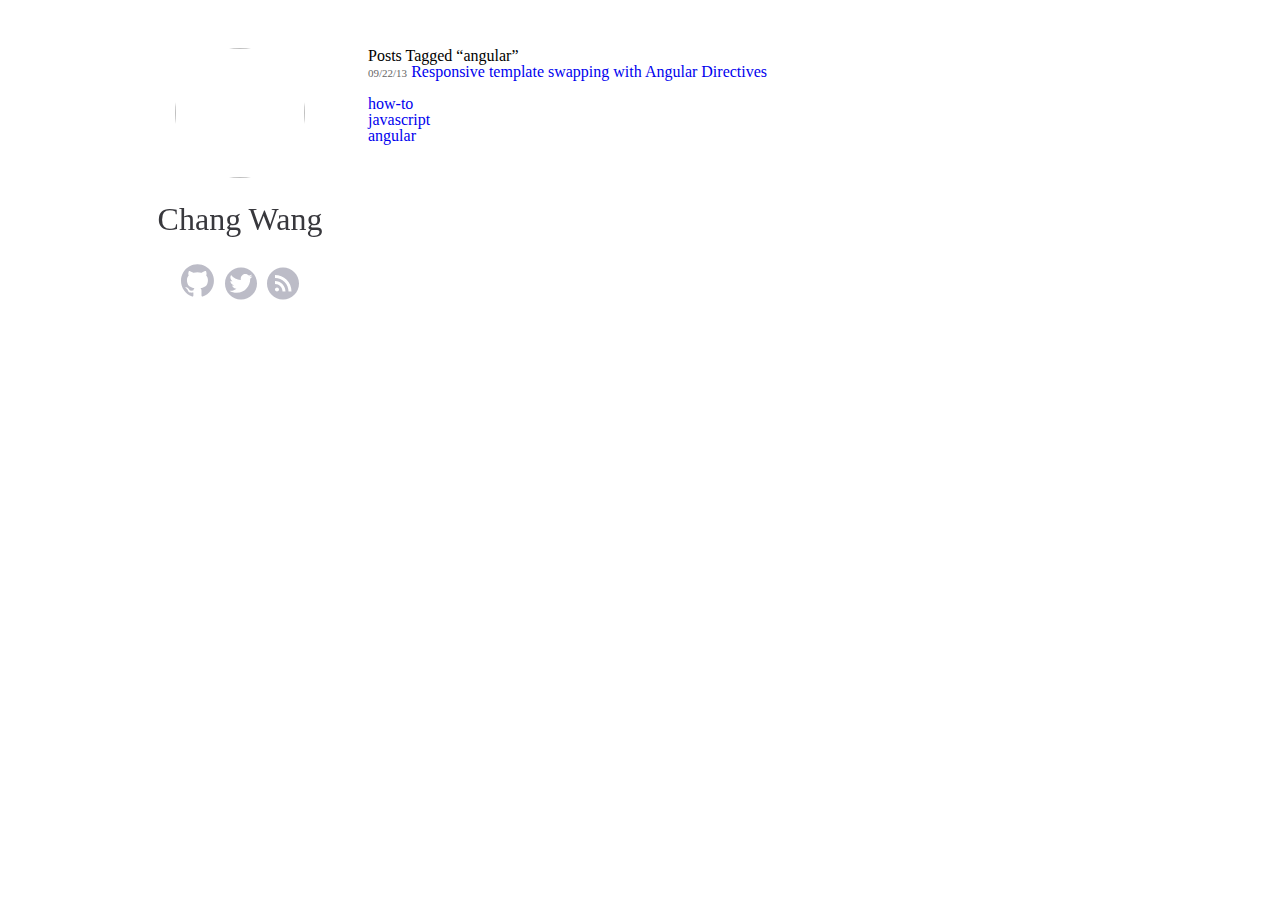
==== tag/angular/index.html @ cd85d681 "responsive template swapping with angular" ====
<!DOCTYPE html>
<html lang="en-us">
<head>
  <meta charset="utf-8">
  <meta http-equiv="X-UA-Compatible" content="IE=edge,chrome=1">
  <title>Posts Tagged &ldquo;angular&rdquo; &mdash; CheapSteak.net </title>
  <meta name="author" content="Chang Wang" />
  <link rel="stylesheet" href="/css/syntax.css" type="text/css" />
  <link rel="stylesheet" href="/css/screen.css" type="text/css" media="screen, projection" />

   <!-- Typekit -->
   <!--
   <script type="text/javascript" src="http://use.typekit.com/jpd0pfm.js"></script>
   <script type="text/javascript">try{Typekit.load();}catch(e){}</script>
    -->
  <script>
    (function(i,s,o,g,r,a,m){i['GoogleAnalyticsObject']=r;i[r]=i[r]||function(){
    (i[r].q=i[r].q||[]).push(arguments)},i[r].l=1*new Date();a=s.createElement(o),
    m=s.getElementsByTagName(o)[0];a.async=1;a.src=g;m.parentNode.insertBefore(a,m)
    })(window,document,'script','//www.google-analytics.com/analytics.js','ga');

    ga('create', 'UA-43310033-1', 'cheapsteak.net');
    ga('send', 'pageview');

  </script>
  <script type="text/javascript" src="//use.typekit.net/ogq1nyq.js"></script>
  <script type="text/javascript">try{Typekit.load();}catch(e){}</script>
</head>
<body>
  <div class="site-wrapper">
    <header class="site-header">
        <a href="/"><img alt="" src="http://www.gravatar.com/avatar/7107daea85a92f08a890d6c268142043.png?size=260" class="avatar"></a>
        <h1 class="heading"><a class="home-link" href="/">Chang Wang</a></h1>
        <ul class="social-icons">
          <li class="github"><a class="icon-github" href="http://github.com/cheapsteak"></a></li>
          <li class="twitter"><a class="icon-twitter" href="http://twitter.com/cheapsteak"></a></li>
          <li class="rss"><a class="icon-rss" href="/atom.xml"></a> </li>
        </ul>
    </header>
    <section class="main">
      <h2 class="post_title">Posts Tagged &ldquo;angular&rdquo;</h2>
<ul>
  
  
  
  
  
  
  
  <li class="archive_list">
    <time style="color:#666;font-size:11px;" datetime='2013-09-22'>09/22/13</time> <a class="archive_list_article_link" href='/posts/responsive-template-swapping-with-angular'>Responsive template swapping with Angular Directives</a>
    <p class="summary">
    <ul class="tag_list">
      
      <li class="inline archive_list"><a class="tag_list_link" href="/tag/how-to">how-to</a></li>
      
      <li class="inline archive_list"><a class="tag_list_link" href="/tag/javascript">javascript</a></li>
      
      <li class="inline archive_list"><a class="tag_list_link" href="/tag/angular">angular</a></li>
      
    </ul>
  </li>
  
  
  
  
  
  
  
  
  
  
  
</ul>
    </section>
  </div>
<script src="//ajax.googleapis.com/ajax/libs/jquery/1.10.2/jquery.min.js"></script>
<script>
  window.jQuery || document.write('<script src="/js/jquery.min.js">\u003c\/script>')
  if (window.deferreds) {
    $.each(window.deferreds, function (i, fn) { fn(); });
  }
</script>
</body>
</html>
---- css/syntax.css ----
.highlight .hll { background-color: #ffffcc }
.highlight .c { color: #8f5902; font-style: italic } /* Comment */
.highlight .err { color: #a40000; border: 1px solid #ef2929 } /* Error */
.highlight .g { color: #000000 } /* Generic */
.highlight .k { color: #204a87; font-weight: bold } /* Keyword */
.highlight .l { color: #000000 } /* Literal */
.highlight .n { color: #000000 } /* Name */
.highlight .o { color: #ce5c00; font-weight: bold } /* Operator */
.highlight .x { color: #000000 } /* Other */
.highlight .p { color: #000000; font-weight: bold } /* Punctuation */
.highlight .cm { color: #8f5902; font-style: italic } /* Comment.Multiline */
.highlight .cp { color: #8f5902; font-style: italic } /* Comment.Preproc */
.highlight .c1 { color: #8f5902; font-style: italic } /* Comment.Single */
.highlight .cs { color: #8f5902; font-style: italic } /* Comment.Special */
.highlight .gd { color: #a40000 } /* Generic.Deleted */
.highlight .ge { color: #000000; font-style: italic } /* Generic.Emph */
.highlight .gr { color: #ef2929 } /* Generic.Error */
.highlight .gh { color: #000080; font-weight: bold } /* Generic.Heading */
.highlight .gi { color: #00A000 } /* Generic.Inserted */
.highlight .go { color: #000000; font-style: italic } /* Generic.Output */
.highlight .gp { color: #8f5902 } /* Generic.Prompt */
.highlight .gs { color: #000000; font-weight: bold } /* Generic.Strong */
.highlight .gu { color: #800080; font-weight: bold } /* Generic.Subheading */
.highlight .gt { color: #a40000; font-weight: bold } /* Generic.Traceback */
.highlight .kc { color: #204a87; font-weight: bold } /* Keyword.Constant */
.highlight .kd { color: #204a87; font-weight: bold } /* Keyword.Declaration */
.highlight .kn { color: #204a87; font-weight: bold } /* Keyword.Namespace */
.highlight .kp { color: #204a87; font-weight: bold } /* Keyword.Pseudo */
.highlight .kr { color: #204a87; font-weight: bold } /* Keyword.Reserved */
.highlight .kt { color: #204a87; font-weight: bold } /* Keyword.Type */
.highlight .ld { color: #000000 } /* Literal.Date */
.highlight .m { color: #0000cf; font-weight: bold } /* Literal.Number */
.highlight .s { color: #4e9a06 } /* Literal.String */
.highlight .na { color: #c4a000 } /* Name.Attribute */
.highlight .nb { color: #204a87 } /* Name.Builtin */
.highlight .nc { color: #000000 } /* Name.Class */
.highlight .no { color: #000000 } /* Name.Constant */
.highlight .nd { color: #5c35cc; font-weight: bold } /* Name.Decorator */
.highlight .ni { color: #ce5c00 } /* Name.Entity */
.highlight .ne { color: #cc0000; font-weight: bold } /* Name.Exception */
.highlight .nf { color: #000000 } /* Name.Function */
.highlight .nl { color: #f57900 } /* Name.Label */
.highlight .nn { color: #000000 } /* Name.Namespace */
.highlight .nx { color: #000000 } /* Name.Other */
.highlight .py { color: #000000 } /* Name.Property */
.highlight .nt { color: #204a87; font-weight: bold } /* Name.Tag */
.highlight .nv { color: #000000 } /* Name.Variable */
.highlight .ow { color: #204a87; font-weight: bold } /* Operator.Word */
.highlight .w { color: #f8f8f8; text-decoration: underline } /* Text.Whitespace */
.highlight .mf { color: #0000cf; font-weight: bold } /* Literal.Number.Float */
.highlight .mh { color: #0000cf; font-weight: bold } /* Literal.Number.Hex */
.highlight .mi { color: #0000cf; font-weight: bold } /* Literal.Number.Integer */
.highlight .mo { color: #0000cf; font-weight: bold } /* Literal.Number.Oct */
.highlight .sb { color: #4e9a06 } /* Literal.String.Backtick */
.highlight .sc { color: #4e9a06 } /* Literal.String.Char */
.highlight .sd { color: #8f5902; font-style: italic } /* Literal.String.Doc */
.highlight .s2 { color: #4e9a06 } /* Literal.String.Double */
.highlight .se { color: #4e9a06 } /* Literal.String.Escape */
.highlight .sh { color: #4e9a06 } /* Literal.String.Heredoc */
.highlight .si { color: #4e9a06 } /* Literal.String.Interpol */
.highlight .sx { color: #4e9a06 } /* Literal.String.Other */
.highlight .sr { color: #4e9a06 } /* Literal.String.Regex */
.highlight .s1 { color: #4e9a06 } /* Literal.String.Single */
.highlight .ss { color: #4e9a06 } /* Literal.String.Symbol */
.highlight .bp { color: #3465a4 } /* Name.Builtin.Pseudo */
.highlight .vc { color: #000000 } /* Name.Variable.Class */
.highlight .vg { color: #000000 } /* Name.Variable.Global */
.highlight .vi { color: #000000 } /* Name.Variable.Instance */
.highlight .il { color: #0000cf; font-weight: bold } /* Literal.Number.Integer.Long */
---- css/screen.css ----
/* line 17, C:/Ruby200-x64/lib/ruby/gems/2.0.0/gems/compass-0.12.2/frameworks/compass/stylesheets/compass/reset/_utilities.scss */
html, body, div, span, applet, object, iframe,
h1, h2, h3, h4, h5, h6, p, blockquote, pre,
a, abbr, acronym, address, big, cite, code,
del, dfn, em, img, ins, kbd, q, s, samp,
small, strike, strong, sub, sup, tt, var,
b, u, i, center,
dl, dt, dd, ol, ul, li,
fieldset, form, label, legend,
table, caption, tbody, tfoot, thead, tr, th, td,
article, aside, canvas, details, embed,
figure, figcaption, footer, header, hgroup,
menu, nav, output, ruby, section, summary,
time, mark, audio, video {
  margin: 0;
  padding: 0;
  border: 0;
  font: inherit;
  font-size: 100%;
  vertical-align: baseline;
}

/* line 22, C:/Ruby200-x64/lib/ruby/gems/2.0.0/gems/compass-0.12.2/frameworks/compass/stylesheets/compass/reset/_utilities.scss */
html {
  line-height: 1;
}

/* line 24, C:/Ruby200-x64/lib/ruby/gems/2.0.0/gems/compass-0.12.2/frameworks/compass/stylesheets/compass/reset/_utilities.scss */
ol, ul {
  list-style: none;
}

/* line 26, C:/Ruby200-x64/lib/ruby/gems/2.0.0/gems/compass-0.12.2/frameworks/compass/stylesheets/compass/reset/_utilities.scss */
table {
  border-collapse: collapse;
  border-spacing: 0;
}

/* line 28, C:/Ruby200-x64/lib/ruby/gems/2.0.0/gems/compass-0.12.2/frameworks/compass/stylesheets/compass/reset/_utilities.scss */
caption, th, td {
  text-align: left;
  font-weight: normal;
  vertical-align: middle;
}

/* line 30, C:/Ruby200-x64/lib/ruby/gems/2.0.0/gems/compass-0.12.2/frameworks/compass/stylesheets/compass/reset/_utilities.scss */
q, blockquote {
  quotes: none;
}
/* line 103, C:/Ruby200-x64/lib/ruby/gems/2.0.0/gems/compass-0.12.2/frameworks/compass/stylesheets/compass/reset/_utilities.scss */
q:before, q:after, blockquote:before, blockquote:after {
  content: "";
  content: none;
}

/* line 32, C:/Ruby200-x64/lib/ruby/gems/2.0.0/gems/compass-0.12.2/frameworks/compass/stylesheets/compass/reset/_utilities.scss */
a img {
  border: none;
}

/* line 116, C:/Ruby200-x64/lib/ruby/gems/2.0.0/gems/compass-0.12.2/frameworks/compass/stylesheets/compass/reset/_utilities.scss */
article, aside, details, figcaption, figure, footer, header, hgroup, menu, nav, section, summary {
  display: block;
}

@font-face {
  font-family: 'icomoon';
  src: url("fonts/icomoon.eot");
}

@font-face {
  font-family: 'icomoon';
  src: url([data-uri]) format("woff"), url([data-uri]) format("truetype");
  font-weight: normal;
  font-style: normal;
}

/* Use the following CSS code if you want to have a class per icon */
/*
Instead of a list of all class selectors,
you can use the generic selector below, but it's slower:
[class*="icon-"] {
*/
/* line 19, ../sass/icon-fonts.scss */
.icon-twitter, .icon-rss, .icon-github {
  font-family: 'icomoon';
  speak: none;
  font-style: normal;
  font-weight: normal;
  font-variant: normal;
  text-transform: none;
  line-height: 1;
  -webkit-font-smoothing: antialiased;
}

/* line 29, ../sass/icon-fonts.scss */
.icon-twitter:before {
  content: "\e000";
}

/* line 32, ../sass/icon-fonts.scss */
.icon-rss:before {
  content: "\e001";
}

/* line 35, ../sass/icon-fonts.scss */
.icon-github:before {
  content: "\f09b";
}

/* line 11, ../sass/screen.sass */
* {
  box-sizing: border-box;
}

/* line 13, ../sass/screen.sass */
a {
  text-decoration: none;
}

/* line 15, ../sass/screen.sass */
p {
  margin: 1em 0;
}

/* line 17, ../sass/screen.sass */
em {
  font-style: italic;
}

/* line 19, ../sass/screen.sass */
body {
  font-family: "ff-tisa-web-pro", Georgia, Cambria, "Times New Roman", Times, serif;
}

/* line 22, ../sass/screen.sass */
.visuallyhidden {
  border: 0;
  clip: rect(0 0 0 0);
  height: 1px;
  margin: -1px;
  overflow: hidden;
  padding: 0;
  position: absolute;
  width: 1px;
}

/* line 31, ../sass/screen.sass */
.hide-small {
  display: inherit;
}
@media (max-width: 38.125em) {
  /* line 31, ../sass/screen.sass */
  .hide-small {
    display: none;
  }
}

/* line 35, ../sass/screen.sass */
.hide-mid {
  display: inherit;
}
@media (max-width: 53.75em) {
  /* line 35, ../sass/screen.sass */
  .hide-mid {
    display: none;
  }
}

/* line 40, ../sass/screen.sass */
.dotted-underline, .main article p a, .read-more {
  border-bottom: 1px dotted #6b85a5;
}

/* line 42, ../sass/screen.sass */
.force-acceleration {
  -webkit-transform: translate3d(0, 0, 0);
  -moz-transform: translate3d(0, 0, 0);
  -ms-transform: translate3d(0, 0, 0);
  -o-transform: translate3d(0, 0, 0);
  transform: translate3d(0, 0, 0);
}

/* line 44, ../sass/screen.sass */
.ease-in-out, .site-header .social-icons a, .avatar {
  -webkit-transition: all 200ms ease-in-out;
  -moz-transition: all 200ms ease-in-out;
  -o-transition: all 200ms ease-in-out;
  transition: all 200ms ease-in-out;
}

/* line 46, ../sass/screen.sass */
.ease-in-out-back {
  -webkit-transition: all 450ms cubic-bezier(0.68, -0.55, 0.265, 1.55);
  -moz-transition: all 450ms cubic-bezier(0.68, -0.55, 0.265, 1.55);
  -o-transition: all 450ms cubic-bezier(0.68, -0.55, 0.265, 1.55);
  transition: all 450ms cubic-bezier(0.68, -0.55, 0.265, 1.55);
}

/* line 48, ../sass/screen.sass */
.centered {
  display: block;
  margin: 0 auto;
}

/* line 51, ../sass/screen.sass */
.expanded {
  width: 126% !important;
  margin-left: -13%;
}

/* line 54, ../sass/screen.sass */
.contracted {
  width: 70% !important;
  margin-left: 15%;
}

/* Site */
/* line 60, ../sass/screen.sass */
.site-wrapper {
  width: 90%;
  max-width: 66em;
  margin: 3em auto 2em;
}
@media (min-width: 71.25em) {
  /* line 60, ../sass/screen.sass */
  .site-wrapper {
    padding-left: 16em;
  }
}

/* line 67, ../sass/screen.sass */
.site-header {
  text-align: center;
  width: 16em;
  margin: auto;
  margin-bottom: 2.2em;
}
@media (min-width: 71.25em) {
  /* line 67, ../sass/screen.sass */
  .site-header {
    position: fixed;
    margin-left: -16em;
  }
}
/* line 75, ../sass/screen.sass */
.site-header a {
  color: #38383d;
}
/* line 77, ../sass/screen.sass */
.site-header .heading {
  font-size: 2em;
  margin-top: 0.7em;
}
/* line 80, ../sass/screen.sass */
.site-header .social-icons {
  margin-top: 2em;
  position: absolute;
  top: 0;
  right: 2em;
}
@media (min-width: 71.25em) {
  /* line 80, ../sass/screen.sass */
  .site-header .social-icons {
    position: static;
    right: 0;
  }
}
/* line 90, ../sass/screen.sass */
.site-header .social-icons a {
  color: #bcbcc7;
}
/* line 93, ../sass/screen.sass */
.site-header .social-icons a:hover {
  color: #38383d;
}
/* line 95, ../sass/screen.sass */
.site-header .social-icons li {
  font-size: 2em;
  display: inline-block;
}
/* line 98, ../sass/screen.sass */
.site-header .social-icons li + li {
  margin-left: 0.2em;
}
/* line 100, ../sass/screen.sass */
.site-header .social-icons li .icon-github {
  font-size: 1.2em;
  line-height: 0.7em;
  display: block;
}

/* line 104, ../sass/screen.sass */
.avatar {
  width: 130px;
  height: 130px;
  border-radius: 50%;
  -webkit-filter: grayscale(40%);
  -moz-filter: grayscale(40%);
  filter: grayscale(40%);
}
/* line 110, ../sass/screen.sass */
.avatar:hover {
  -webkit-filter: grayscale(22%);
  -moz-filter: grayscale(22%);
  filter: grayscale(22%);
}

/* line 114, ../sass/screen.sass */
.main article {
  font-size: 120%;
  margin: 0 1em;
}
/* line 117, ../sass/screen.sass */
.main article + article {
  margin-top: 2.5em;
}
/* line 119, ../sass/screen.sass */
.main article time {
  display: inline-block;
  margin-top: 0.5em;
  font-size: 0.85em;
  color: #aaaaaa;
}
/* line 124, ../sass/screen.sass */
.main article p {
  line-height: 1.5em;
}
/* line 126, ../sass/screen.sass */
.main article p a {
  color: #0a66db;
}
/* line 129, ../sass/screen.sass */
.main h1 {
  color: #333333;
  font-family: "proxima-nova", sans-serif;
  font-size: 2.2em;
  font-weight: 800;
  text-align: left;
  line-height: 1.13em;
}
@media (min-width: 38.125em) {
  /* line 129, ../sass/screen.sass */
  .main h1 {
    font-size: 2.76em;
  }
}
/* line 138, ../sass/screen.sass */
.main h1 a {
  color: #333333;
}
/* line 140, ../sass/screen.sass */
.main button {
  padding: 0.3em 0.7em;
}

/* line 143, ../sass/screen.sass */
.read-more {
  color: #0a66db;
}

/* Posts */
/* line 150, ../sass/screen.sass */
#post pre {
  background-color: whitesmoke;
  padding: 0.8em;
  overflow: auto;
}
/* line 154, ../sass/screen.sass */
#post ul, #post ol {
  margin-left: 1.35em;
}
/* line 156, ../sass/screen.sass */
#post code {
  border: 1px solid #dddddd;
  padding: 0 0.2em;
  font-family: monospace;
  line-height: 1.4;
}
/* line 163, ../sass/screen.sass */
#post pre code {
  border: none;
}

/* line 166, ../sass/screen.sass */
#related {
  margin-top: 2em;
}
/* line 168, ../sass/screen.sass */
#related h2 {
  margin-bottom: 1em;
}
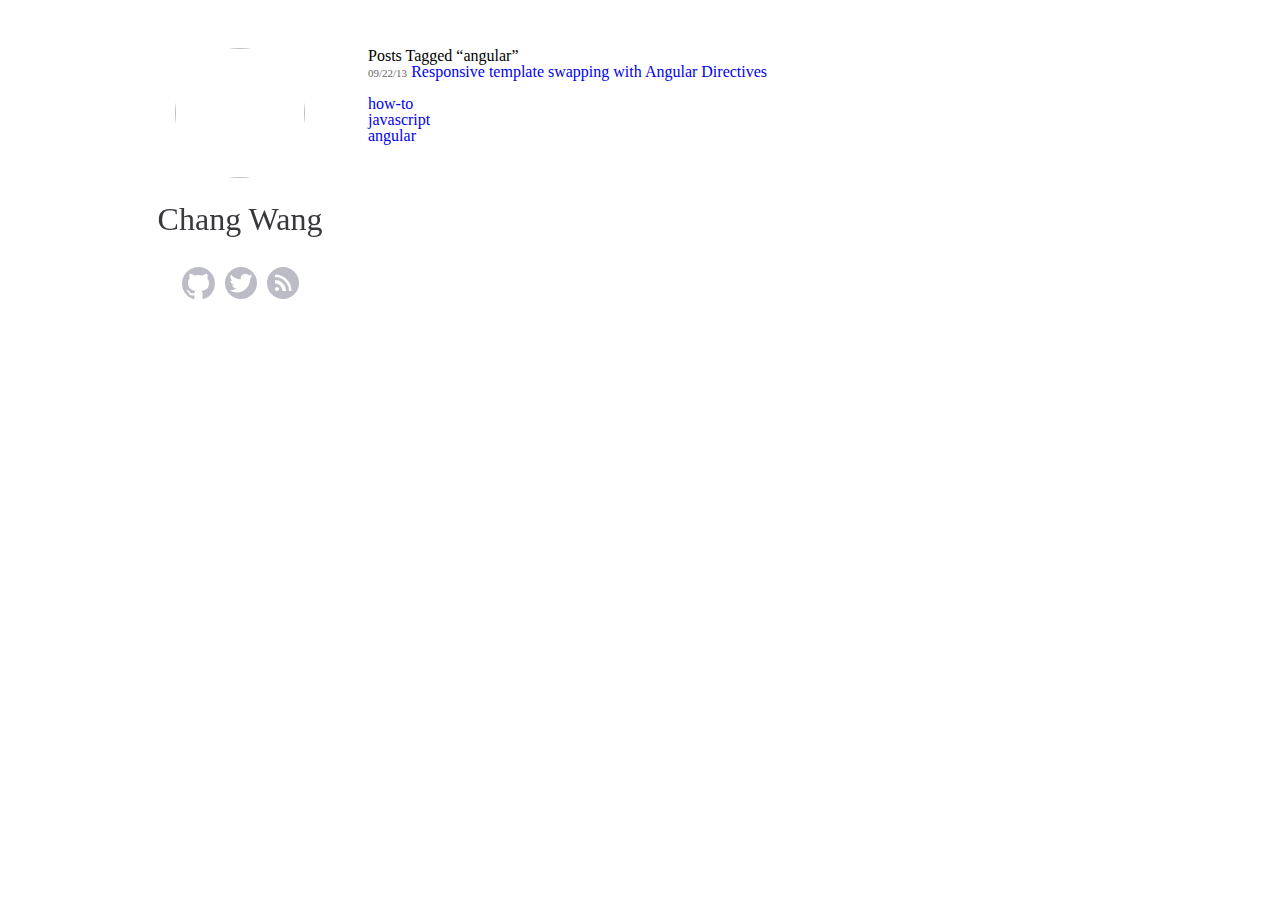
==== commit b90094bf: "IE compat issues" ====
--- a/tag/angular/index.html
+++ b/tag/angular/index.html
@@ -7,24 +7,13 @@
   <meta name="author" content="Chang Wang" />
   <link rel="stylesheet" href="/css/syntax.css" type="text/css" />
   <link rel="stylesheet" href="/css/screen.css" type="text/css" media="screen, projection" />
-
-   <!-- Typekit -->
-   <!--
-   <script type="text/javascript" src="http://use.typekit.com/jpd0pfm.js"></script>
-   <script type="text/javascript">try{Typekit.load();}catch(e){}</script>
-    -->
-  <script>
-    (function(i,s,o,g,r,a,m){i['GoogleAnalyticsObject']=r;i[r]=i[r]||function(){
-    (i[r].q=i[r].q||[]).push(arguments)},i[r].l=1*new Date();a=s.createElement(o),
-    m=s.getElementsByTagName(o)[0];a.async=1;a.src=g;m.parentNode.insertBefore(a,m)
-    })(window,document,'script','//www.google-analytics.com/analytics.js','ga');
-
-    ga('create', 'UA-43310033-1', 'cheapsteak.net');
-    ga('send', 'pageview');
-
-  </script>
   <script type="text/javascript" src="//use.typekit.net/ogq1nyq.js"></script>
   <script type="text/javascript">try{Typekit.load();}catch(e){}</script>
+  <!--[if lte IE 8]>
+      <script src="/js/html5shiv.js"></script>
+      <script src="/js/respond.min.js"></script>
+  <![endif]-->
+  <!--[if lte IE 7]><script src="/js/lte-ie7.js"></script><![endif]-->
 </head>
 <body>
   <div class="site-wrapper">
@@ -80,6 +69,15 @@
   if (window.deferreds) {
     $.each(window.deferreds, function (i, fn) { fn(); });
   }
+
+  (function(i,s,o,g,r,a,m){i['GoogleAnalyticsObject']=r;i[r]=i[r]||function(){
+  (i[r].q=i[r].q||[]).push(arguments)},i[r].l=1*new Date();a=s.createElement(o),
+  m=s.getElementsByTagName(o)[0];a.async=1;a.src=g;m.parentNode.insertBefore(a,m)
+  })(window,document,'script','//www.google-analytics.com/analytics.js','ga');
+
+  ga('create', 'UA-43310033-1', 'cheapsteak.net');
+  ga('send', 'pageview');
+
 </script>
 </body>
 </html>
--- a/css/screen.css
+++ b/css/screen.css
@@ -70,7 +70,7 @@
 
 @font-face {
   font-family: 'icomoon';
-  src: url([data-uri]) format("woff"), url([data-uri]) format("truetype");
+  src: url([data-uri]) format("woff"), url([data-uri]) format("truetype");
   font-weight: normal;
   font-style: normal;
 }
@@ -81,7 +81,7 @@
 you can use the generic selector below, but it's slower:
 [class*="icon-"] {
 */
-/* line 19, ../sass/icon-fonts.scss */
+/* line 26, ../sass/icon-fonts.scss */
 .icon-twitter, .icon-rss, .icon-github {
   font-family: 'icomoon';
   speak: none;
@@ -93,19 +93,19 @@
   -webkit-font-smoothing: antialiased;
 }
 
-/* line 29, ../sass/icon-fonts.scss */
+/* line 36, ../sass/icon-fonts.scss */
+.icon-github:before {
+  content: "\47";
+}
+
+/* line 39, ../sass/icon-fonts.scss */
 .icon-twitter:before {
-  content: "\e000";
-}
-
-/* line 32, ../sass/icon-fonts.scss */
+  content: "\54";
+}
+
+/* line 42, ../sass/icon-fonts.scss */
 .icon-rss:before {
-  content: "\e001";
-}
-
-/* line 35, ../sass/icon-fonts.scss */
-.icon-github:before {
-  content: "\f09b";
+  content: "\52";
 }
 
 /* line 11, ../sass/screen.sass */
@@ -278,19 +278,19 @@
 .site-header .social-icons li {
   font-size: 2em;
   display: inline-block;
-}
-/* line 98, ../sass/screen.sass */
+  vertical-align: top;
+}
+/* line 99, ../sass/screen.sass */
 .site-header .social-icons li + li {
   margin-left: 0.2em;
 }
-/* line 100, ../sass/screen.sass */
+/* line 101, ../sass/screen.sass */
 .site-header .social-icons li .icon-github {
   font-size: 1.2em;
-  line-height: 0.7em;
   display: block;
 }
 
-/* line 104, ../sass/screen.sass */
+/* line 105, ../sass/screen.sass */
 .avatar {
   width: 130px;
   height: 130px;
@@ -299,38 +299,38 @@
   -moz-filter: grayscale(40%);
   filter: grayscale(40%);
 }
-/* line 110, ../sass/screen.sass */
+/* line 111, ../sass/screen.sass */
 .avatar:hover {
   -webkit-filter: grayscale(22%);
   -moz-filter: grayscale(22%);
   filter: grayscale(22%);
 }
 
-/* line 114, ../sass/screen.sass */
+/* line 115, ../sass/screen.sass */
 .main article {
   font-size: 120%;
   margin: 0 1em;
 }
-/* line 117, ../sass/screen.sass */
+/* line 118, ../sass/screen.sass */
 .main article + article {
   margin-top: 2.5em;
 }
-/* line 119, ../sass/screen.sass */
+/* line 120, ../sass/screen.sass */
 .main article time {
   display: inline-block;
   margin-top: 0.5em;
   font-size: 0.85em;
   color: #aaaaaa;
 }
-/* line 124, ../sass/screen.sass */
+/* line 125, ../sass/screen.sass */
 .main article p {
   line-height: 1.5em;
 }
-/* line 126, ../sass/screen.sass */
+/* line 127, ../sass/screen.sass */
 .main article p a {
   color: #0a66db;
 }
-/* line 129, ../sass/screen.sass */
+/* line 130, ../sass/screen.sass */
 .main h1 {
   color: #333333;
   font-family: "proxima-nova", sans-serif;
@@ -340,53 +340,53 @@
   line-height: 1.13em;
 }
 @media (min-width: 38.125em) {
-  /* line 129, ../sass/screen.sass */
+  /* line 130, ../sass/screen.sass */
   .main h1 {
     font-size: 2.76em;
   }
 }
-/* line 138, ../sass/screen.sass */
+/* line 139, ../sass/screen.sass */
 .main h1 a {
   color: #333333;
 }
-/* line 140, ../sass/screen.sass */
+/* line 141, ../sass/screen.sass */
 .main button {
   padding: 0.3em 0.7em;
 }
 
-/* line 143, ../sass/screen.sass */
+/* line 144, ../sass/screen.sass */
 .read-more {
   color: #0a66db;
 }
 
 /* Posts */
-/* line 150, ../sass/screen.sass */
+/* line 151, ../sass/screen.sass */
 #post pre {
   background-color: whitesmoke;
   padding: 0.8em;
   overflow: auto;
 }
-/* line 154, ../sass/screen.sass */
+/* line 155, ../sass/screen.sass */
 #post ul, #post ol {
   margin-left: 1.35em;
 }
-/* line 156, ../sass/screen.sass */
+/* line 157, ../sass/screen.sass */
 #post code {
   border: 1px solid #dddddd;
   padding: 0 0.2em;
   font-family: monospace;
   line-height: 1.4;
 }
-/* line 163, ../sass/screen.sass */
+/* line 164, ../sass/screen.sass */
 #post pre code {
   border: none;
 }
 
-/* line 166, ../sass/screen.sass */
+/* line 167, ../sass/screen.sass */
 #related {
   margin-top: 2em;
 }
-/* line 168, ../sass/screen.sass */
+/* line 169, ../sass/screen.sass */
 #related h2 {
   margin-bottom: 1em;
 }
